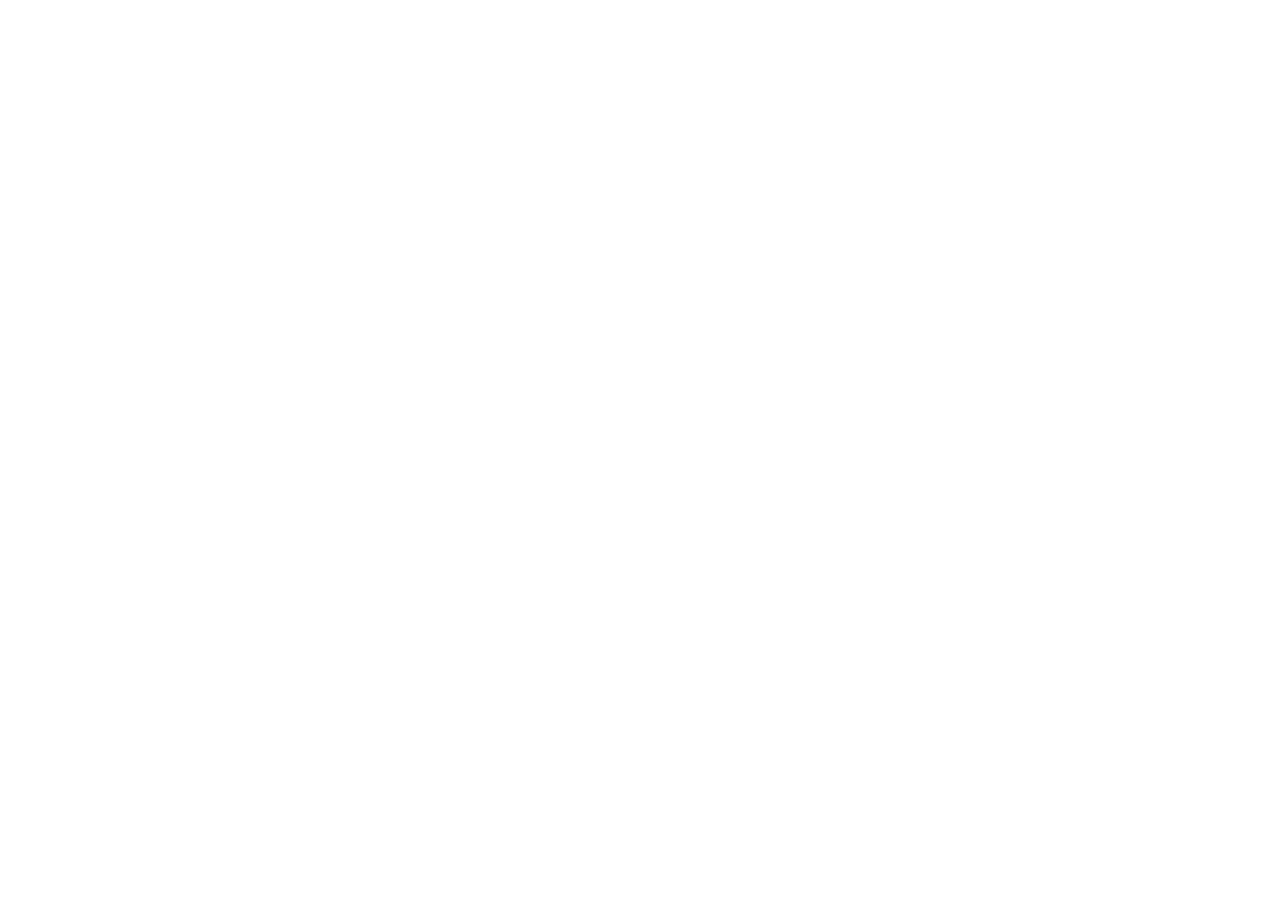
==== index.html @ 30c551cd "start" ====
<!DOCTYPE html>
<html lang="en">
<head>
    <meta charset="UTF-8">
    <meta name="viewport" content="width=device-width, initial-scale=1.0">
    <title>Javascript Mini Projects</title>
    <link rel="stylesheet" href="style.css">
</head>
<body>
    <div class="container">
        <a href=""></a>
    </div>
</body>
</html>
---- style.css ----
* {
    margin: 0;
    padding: 0;
    box-sizing: border-box;
    border: 0;
    outline: 0;
    list-style: none;
    text-decoration: none;
}
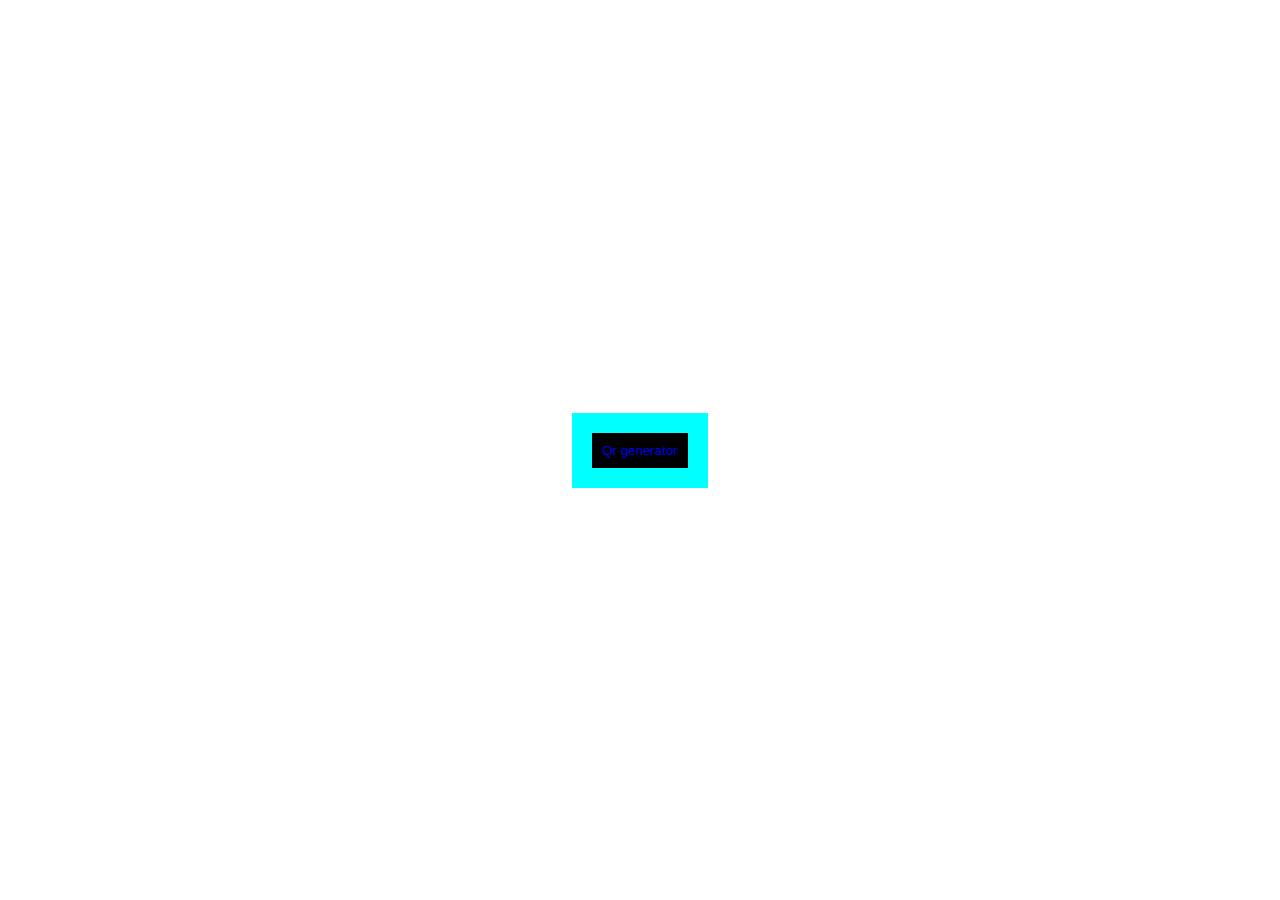
==== commit b69c07e8: "link" ====
--- a/index.html
+++ b/index.html
@@ -8,7 +8,7 @@
 </head>
 <body>
     <div class="container">
-        <a href=""></a>
+        <button><a href="./Qr generator/index.html">Qr generator</a></button>
     </div>
 </body>
 </html>--- a/style.css
+++ b/style.css
@@ -8,3 +8,24 @@
     text-decoration: none;
 }
    
+body{
+    width: 100dvw;
+    height: 100dvh;
+    display: flex;
+    align-items: center;
+    justify-content: center;
+}
+
+.container{
+    width: auto;
+    height: auto;
+    padding: 20px;
+    background: aqua;
+    color: aliceblue;
+}
+
+.container button{
+    padding: 10px;
+    background: black;
+    color: aliceblue;
+}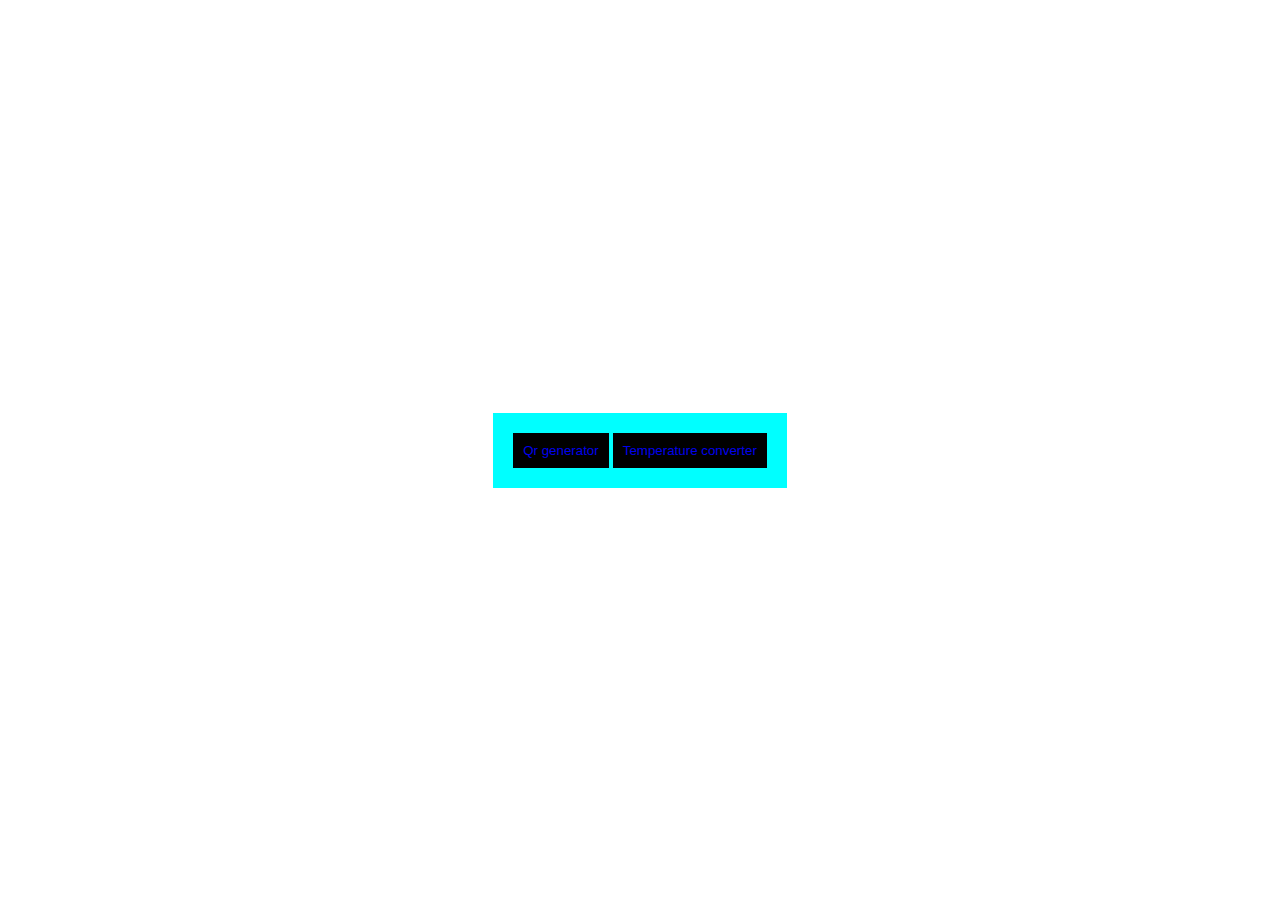
==== commit 65ae9bef: "Temperatue converter link added" ====
--- a/index.html
+++ b/index.html
@@ -9,6 +9,7 @@
 <body>
     <div class="container">
         <button><a href="./Qr generator/index.html">Qr generator</a></button>
+        <button><a href="./Temperature converter/index.html">Temperature converter</a></button>
     </div>
 </body>
 </html>